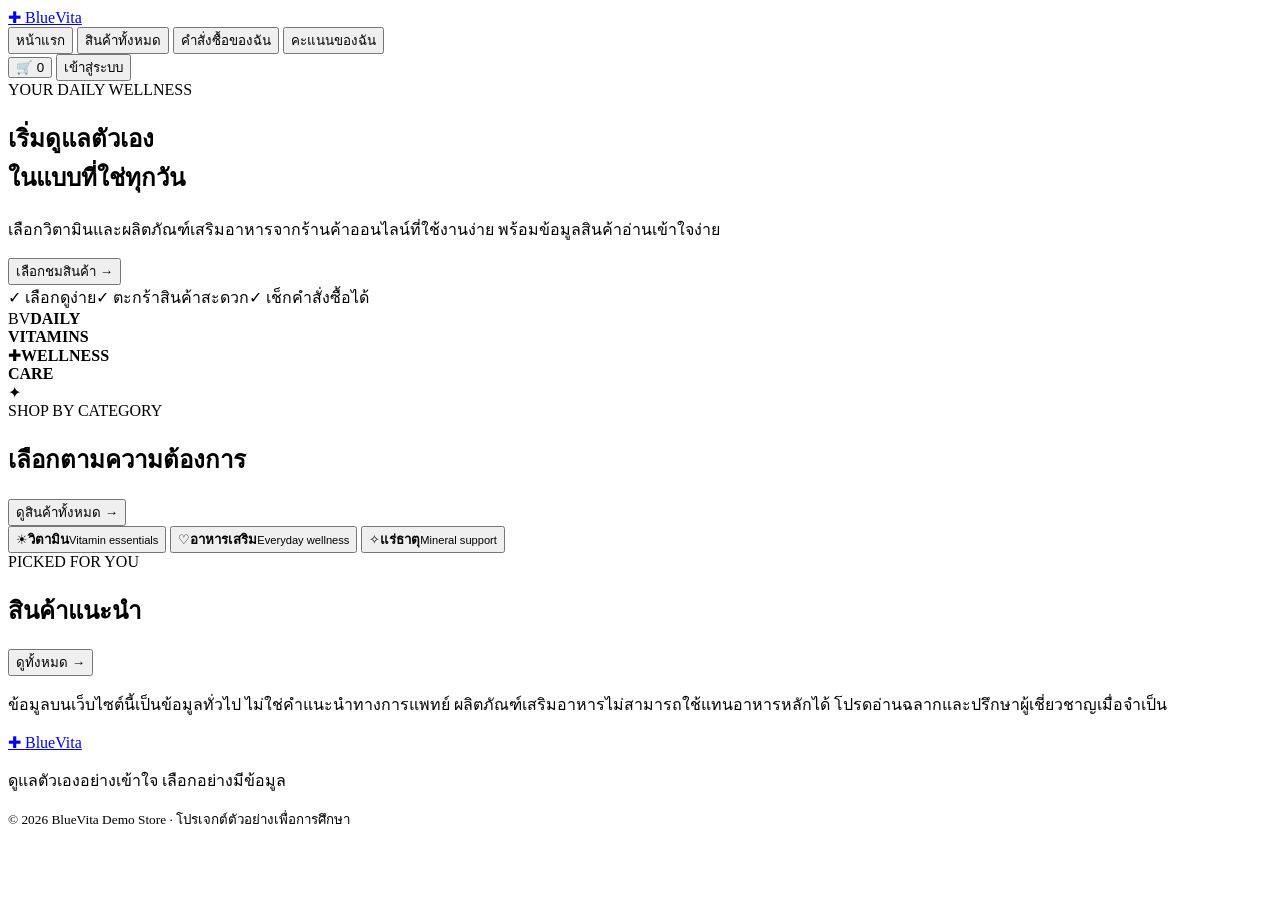
==== public/index.html @ 3988fe44 "Add files via upload" ====
<!doctype html>
<html lang="th">
<head>
  <meta charset="utf-8">
  <meta name="viewport" content="width=device-width, initial-scale=1">
  <meta name="theme-color" content="#1677d2">
  <title>BlueVita | ดูแลตัวเองในทุกวัน</title>
  <link rel="stylesheet" href="/styles.css">
</head>
<body>
  <header class="topbar">
    <a class="brand" href="#" data-view="home"><span class="brand-mark">✚</span> BlueVita</a>
    <nav class="main-nav">
      <button data-view="home">หน้าแรก</button>
      <button data-view="shop">สินค้าทั้งหมด</button>
      <button data-view="orders">คำสั่งซื้อของฉัน</button>
      <button data-view="rewards">คะแนนของฉัน</button>
      <button data-view="admin" id="adminNav" hidden>จัดการร้าน</button>
    </nav>
    <div class="nav-actions">
      <button class="icon-button" data-view="cart" aria-label="ตะกร้าสินค้า">🛒 <span id="cartCount">0</span></button>
      <button class="button button-outline" data-view="account" id="accountButton">เข้าสู่ระบบ</button>
    </div>
  </header>

  <main>
    <section id="homeView" class="view">
      <div class="hero">
        <div class="hero-copy">
          <span class="eyebrow">YOUR DAILY WELLNESS</span>
          <h1>เริ่มดูแลตัวเอง<br><span>ในแบบที่ใช่ทุกวัน</span></h1>
          <p>เลือกวิตามินและผลิตภัณฑ์เสริมอาหารจากร้านค้าออนไลน์ที่ใช้งานง่าย พร้อมข้อมูลสินค้าอ่านเข้าใจง่าย</p>
          <button class="button button-primary" data-view="shop">เลือกชมสินค้า <span>→</span></button>
          <div class="trust-row"><span>✓ เลือกดูง่าย</span><span>✓ ตะกร้าสินค้าสะดวก</span><span>✓ เช็กคำสั่งซื้อได้</span></div>
        </div>
        <div class="hero-art"><div class="art-circle"></div><div class="vitamin-bottle bottle-one"><span>BV</span><b>DAILY<br>VITAMINS</b></div><div class="vitamin-bottle bottle-two"><span>✚</span><b>WELLNESS<br>CARE</b></div><div class="floating-pill"></div><div class="sparkle">✦</div></div>
      </div>
      <div class="section-heading"><div><span class="eyebrow">SHOP BY CATEGORY</span><h2>เลือกตามความต้องการ</h2></div><button class="text-button" data-view="shop">ดูสินค้าทั้งหมด →</button></div>
      <div class="category-grid">
        <button class="category-card" data-category="วิตามิน"><span class="category-icon">☀</span><b>วิตามิน</b><small>Vitamin essentials</small></button>
        <button class="category-card" data-category="อาหารเสริม"><span class="category-icon">♡</span><b>อาหารเสริม</b><small>Everyday wellness</small></button>
        <button class="category-card" data-category="แร่ธาตุ"><span class="category-icon">✧</span><b>แร่ธาตุ</b><small>Mineral support</small></button>
      </div>
      <div class="section-heading"><div><span class="eyebrow">PICKED FOR YOU</span><h2>สินค้าแนะนำ</h2></div><button class="text-button" data-view="shop">ดูทั้งหมด →</button></div>
      <div id="featuredProducts" class="product-grid"></div>
      <p class="disclaimer">ข้อมูลบนเว็บไซต์นี้เป็นข้อมูลทั่วไป ไม่ใช่คำแนะนำทางการแพทย์ ผลิตภัณฑ์เสริมอาหารไม่สามารถใช้แทนอาหารหลักได้ โปรดอ่านฉลากและปรึกษาผู้เชี่ยวชาญเมื่อจำเป็น</p>
    </section>

    <section id="shopView" class="view" hidden>
      <div class="page-heading"><span class="eyebrow">THE BLUEVITA COLLECTION</span><h1>สินค้าทั้งหมด</h1><p>ค้นหาผลิตภัณฑ์ที่เหมาะกับไลฟ์สไตล์ของคุณ</p><div class="shop-note">💡 แตะการ์ดสินค้าเพื่ออ่านรายละเอียด วิธีใช้ตามฉลาก และข้อควรระวัง</div></div>
      <div class="shop-tools"><input id="searchInput" type="search" placeholder="ค้นหาวิตามินหรืออาหารเสริม..." aria-label="ค้นหาสินค้า"><select id="categoryFilter" aria-label="เลือกหมวดหมู่"><option>ทั้งหมด</option><option>วิตามิน</option><option>อาหารเสริม</option><option>แร่ธาตุ</option></select><select id="sortFilter" aria-label="เรียงสินค้า"><option value="default">เรียงตามแนะนำ</option><option value="low">ราคาต่ำไปสูง</option><option value="high">ราคาสูงไปต่ำ</option></select></div>
      <div id="allProducts" class="product-grid"></div>
    </section>

    <section id="detailView" class="view" hidden><div id="productDetail"></div></section>

    <section id="rewardsView" class="view" hidden><div class="page-heading"><span class="eyebrow">BLUEVITA REWARDS</span><h1>คะแนนของฉัน ✦</h1><p>รีวิวสินค้าที่ซื้อและได้รับแล้ว รับ 1 คะแนนต่อ 1 รีวิวที่ผ่านเงื่อนไข</p></div><div id="rewardsContent"></div></section>

    <section id="cartView" class="view" hidden><div class="page-heading"><span class="eyebrow">YOUR SELECTION</span><h1>ตะกร้าสินค้า</h1><p>ตรวจสอบรายการก่อนดำเนินการสั่งซื้อ</p></div><div id="cartContent"></div></section>

    <section id="accountView" class="view" hidden>
      <div class="auth-layout"><div class="auth-aside"><span class="brand-mark big">✚</span><h2>ดีใจที่ได้ดูแลคุณ</h2><p>เข้าสู่ระบบเพื่อสั่งซื้อสินค้าและติดตามคำสั่งซื้อได้สะดวกยิ่งขึ้น</p></div>
        <div class="auth-panel"><div class="auth-tabs"><button id="loginTab" class="active">เข้าสู่ระบบ</button><button id="registerTab">สมัครสมาชิก</button></div>
          <form id="authForm"><label id="nameLabel" hidden>ชื่อที่ใช้แสดง<input id="authName" autocomplete="name"></label><label>อีเมล<input id="authEmail" type="email" required autocomplete="email" placeholder="you@example.com"></label><label>รหัสผ่าน<input id="authPassword" type="password" minlength="8" required autocomplete="current-password" placeholder="อย่างน้อย 8 ตัวอักษร"></label><button class="button button-primary full" type="submit" id="authSubmit">เข้าสู่ระบบ</button><p id="authMessage" class="form-message" role="status"></p></form>
          <div class="admin-hint">สำหรับเจ้าของร้าน: ใช้บัญชีแอดมินที่กำหนดไว้ในไฟล์ตั้งค่าเซิร์ฟเวอร์</div>
          <button id="logoutButton" class="button button-outline full" hidden>ออกจากระบบ</button>
        </div>
      </div>
    </section>

    <section id="ordersView" class="view" hidden><div class="page-heading"><span class="eyebrow">ORDER HISTORY</span><h1>คำสั่งซื้อของฉัน</h1><p>ดูสถานะรายการสั่งซื้อของคุณ</p></div><div id="ordersContent"></div></section>

    <section id="adminView" class="view" hidden><div class="page-heading"><span class="eyebrow">STORE MANAGEMENT</span><h1>จัดการร้านค้า</h1><p>พื้นที่สำหรับเจ้าของร้านเท่านั้น</p></div>
      <div class="admin-grid"><form id="productForm" class="panel"><h3>เพิ่มสินค้า</h3><label>ชื่อสินค้า<input name="name" required></label><label>หมวดหมู่<select name="category"><option>วิตามิน</option><option>อาหารเสริม</option><option>แร่ธาตุ</option></select></label><label>ราคา (บาท)<input name="price" type="number" min="0" required></label><label>จำนวนคงเหลือ<input name="stock" type="number" min="0" value="10" required></label><label>ที่อยู่รูปภาพ<input name="image" type="text" placeholder="/images/vit-c-001.svg"><small>ใส่ /images/ชื่อไฟล์.svg สำหรับรูปในโปรเจกต์ หรือวาง URL รูปภาพออนไลน์</small></label><label>รายละเอียด<textarea name="description" rows="3"></textarea></label><label class="check-label"><input name="featured" type="checkbox"> สินค้าแนะนำ</label><button class="button button-primary full" type="submit">เพิ่มสินค้า</button><p id="productMessage" class="form-message"></p></form>
      <div class="panel"><h3>รายการสินค้า</h3><div id="adminProducts"></div><hr><h3>คำสั่งซื้อทั้งหมด</h3><div id="adminOrders"></div></div></div>
    </section>
  </main>
  <footer><a class="brand" href="#" data-view="home"><span class="brand-mark">✚</span> BlueVita</a><p>ดูแลตัวเองอย่างเข้าใจ เลือกอย่างมีข้อมูล</p><small>© 2026 BlueVita Demo Store · โปรเจกต์ตัวอย่างเพื่อการศึกษา</small></footer>
  <div id="toast" class="toast" role="status" aria-live="polite"></div>
  <script src="/app.js"></script>
</body>
</html>
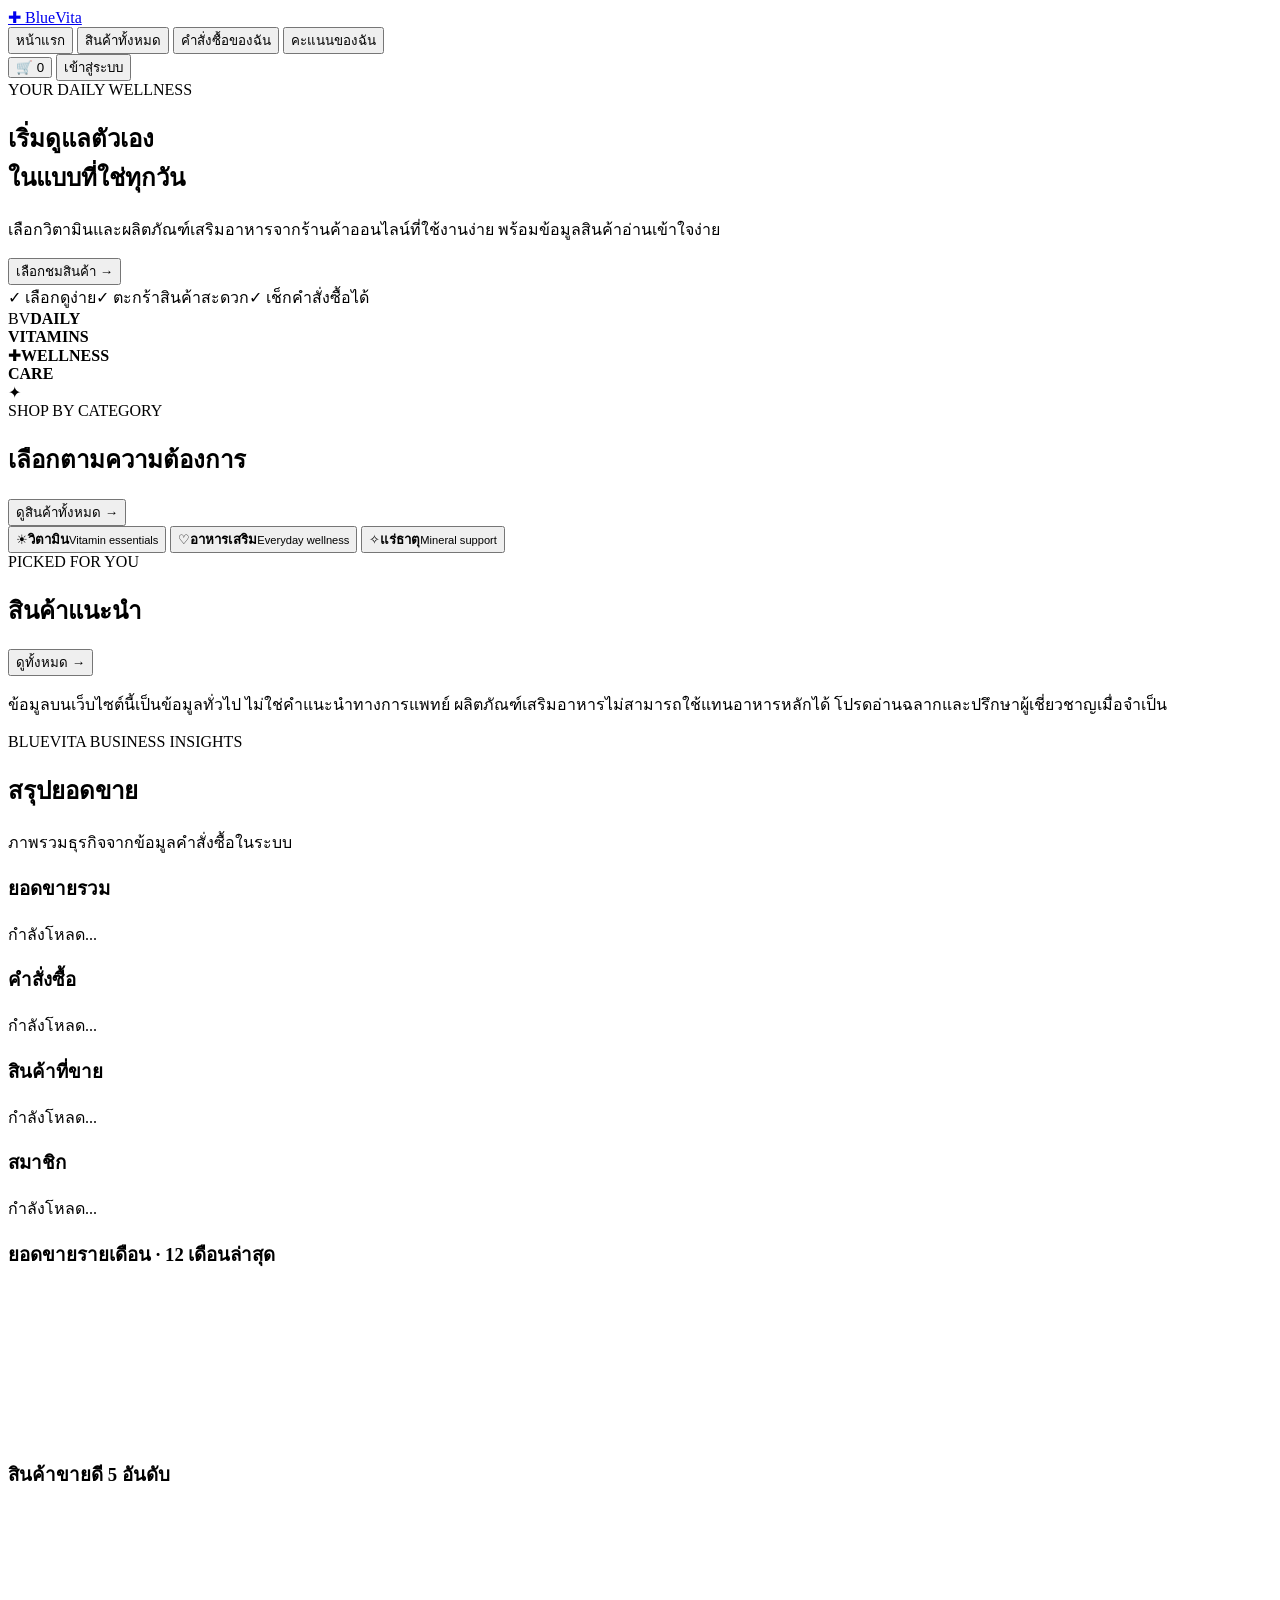
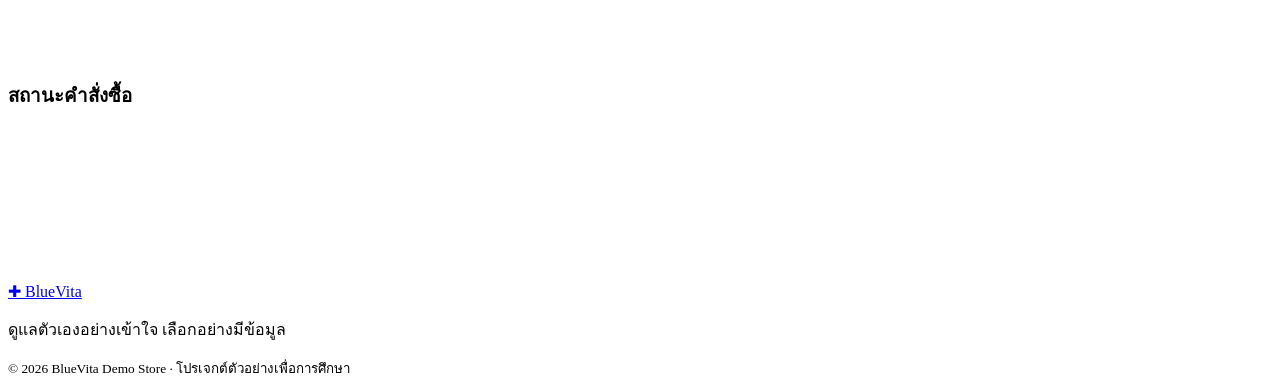
==== commit 8c06c091: "Update index.html" ====
--- a/public/index.html
+++ b/public/index.html
@@ -69,6 +69,49 @@
     </section>
 
     <section id="ordersView" class="view" hidden><div class="page-heading"><span class="eyebrow">ORDER HISTORY</span><h1>คำสั่งซื้อของฉัน</h1><p>ดูสถานะรายการสั่งซื้อของคุณ</p></div><div id="ordersContent"></div></section>
+    <div id="adminDashboard" class="admin-dashboard">
+  <div class="page-heading">
+    <span class="eyebrow">BLUEVITA BUSINESS INSIGHTS</span>
+    <h2>สรุปยอดขาย</h2>
+    <p>ภาพรวมธุรกิจจากข้อมูลคำสั่งซื้อในระบบ</p>
+  </div>
+
+  <p id="adminDashboardMessage" class="form-message" role="status" hidden></p>
+
+  <div class="dashboard-cards">
+    <div class="dashboard-card">
+      <h3>ยอดขายรวม</h3>
+      <p id="dashSales">กำลังโหลด...</p>
+    </div>
+    <div class="dashboard-card">
+      <h3>คำสั่งซื้อ</h3>
+      <p id="dashOrders">กำลังโหลด...</p>
+    </div>
+    <div class="dashboard-card">
+      <h3>สินค้าที่ขาย</h3>
+      <p id="dashItems">กำลังโหลด...</p>
+    </div>
+    <div class="dashboard-card">
+      <h3>สมาชิก</h3>
+      <p id="dashMembers">กำลังโหลด...</p>
+    </div>
+  </div>
+
+  <div class="dashboard-chart">
+    <h3>ยอดขายรายเดือน · 12 เดือนล่าสุด</h3>
+    <canvas id="monthlySalesChart"></canvas>
+  </div>
+
+  <div class="dashboard-chart">
+    <h3>สินค้าขายดี 5 อันดับ</h3>
+    <canvas id="topProductsChart"></canvas>
+  </div>
+
+  <div class="dashboard-chart">
+    <h3>สถานะคำสั่งซื้อ</h3>
+    <canvas id="orderStatusChart"></canvas>
+  </div>
+</div>
 
     <section id="adminView" class="view" hidden><div class="page-heading"><span class="eyebrow">STORE MANAGEMENT</span><h1>จัดการร้านค้า</h1><p>พื้นที่สำหรับเจ้าของร้านเท่านั้น</p></div>
       <div class="admin-grid"><form id="productForm" class="panel"><h3>เพิ่มสินค้า</h3><label>ชื่อสินค้า<input name="name" required></label><label>หมวดหมู่<select name="category"><option>วิตามิน</option><option>อาหารเสริม</option><option>แร่ธาตุ</option></select></label><label>ราคา (บาท)<input name="price" type="number" min="0" required></label><label>จำนวนคงเหลือ<input name="stock" type="number" min="0" value="10" required></label><label>ที่อยู่รูปภาพ<input name="image" type="text" placeholder="/images/vit-c-001.svg"><small>ใส่ /images/ชื่อไฟล์.svg สำหรับรูปในโปรเจกต์ หรือวาง URL รูปภาพออนไลน์</small></label><label>รายละเอียด<textarea name="description" rows="3"></textarea></label><label class="check-label"><input name="featured" type="checkbox"> สินค้าแนะนำ</label><button class="button button-primary full" type="submit">เพิ่มสินค้า</button><p id="productMessage" class="form-message"></p></form>
@@ -79,4 +122,4 @@
   <div id="toast" class="toast" role="status" aria-live="polite"></div>
   <script src="/app.js"></script>
 </body>
-</html>+</html>
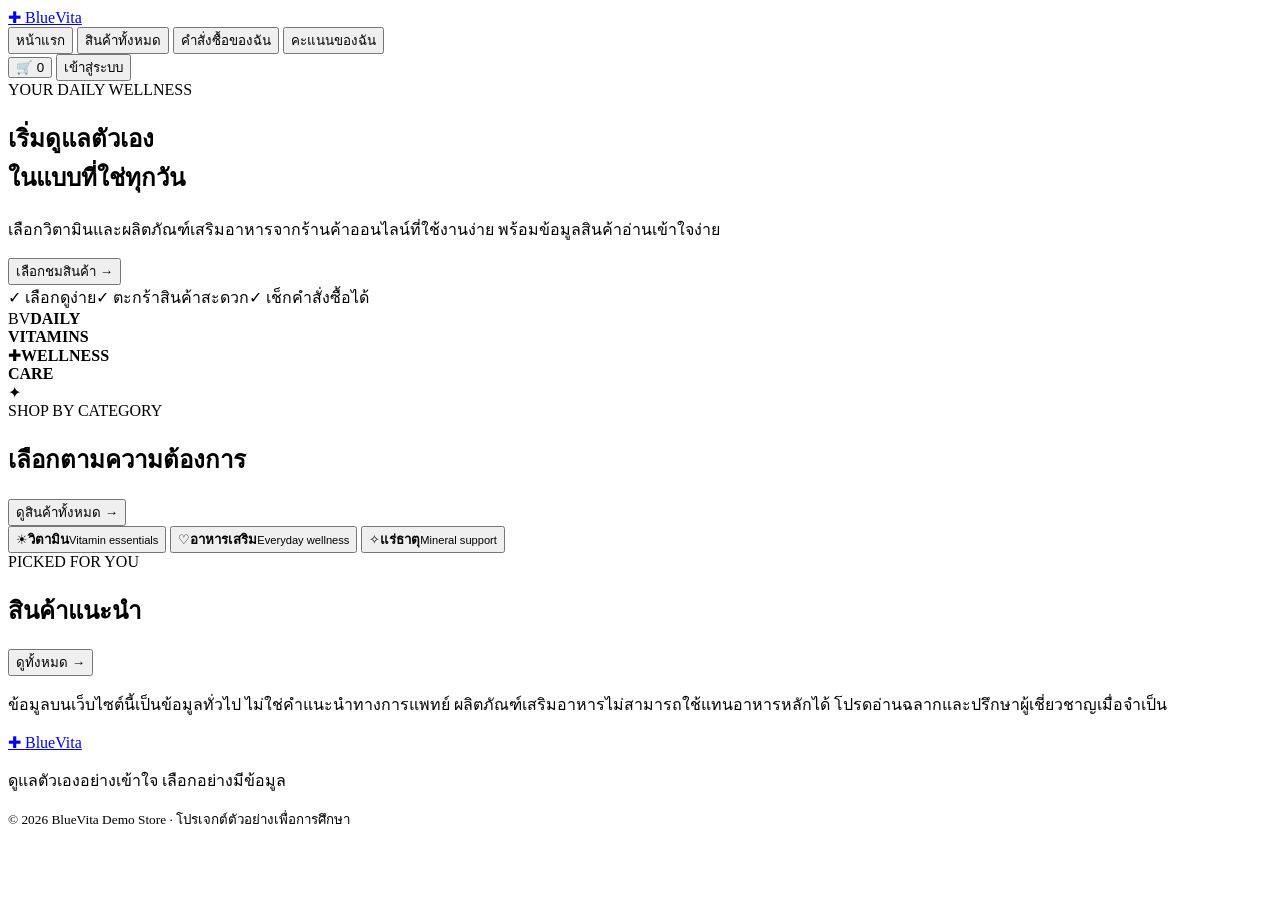
==== commit 78bfa08b: "Update index.html" ====
--- a/public/index.html
+++ b/public/index.html
@@ -15,7 +15,13 @@
       <button data-view="shop">สินค้าทั้งหมด</button>
       <button data-view="orders">คำสั่งซื้อของฉัน</button>
       <button data-view="rewards">คะแนนของฉัน</button>
-      <button data-view="admin" id="adminNav" hidden>จัดการร้าน</button>
+      <button data-view="admin" id="adminNav" hidden>
+  จัดการร้าน
+</button>
+
+<button data-view="dashboard" id="dashboardNav" hidden>
+  สรุปยอดขาย
+</button>
     </nav>
     <div class="nav-actions">
       <button class="icon-button" data-view="cart" aria-label="ตะกร้าสินค้า">🛒 <span id="cartCount">0</span></button>
@@ -69,54 +75,90 @@
     </section>
 
     <section id="ordersView" class="view" hidden><div class="page-heading"><span class="eyebrow">ORDER HISTORY</span><h1>คำสั่งซื้อของฉัน</h1><p>ดูสถานะรายการสั่งซื้อของคุณ</p></div><div id="ordersContent"></div></section>
-    <div id="adminDashboard" class="admin-dashboard">
-  <div class="page-heading">
-    <span class="eyebrow">BLUEVITA BUSINESS INSIGHTS</span>
-    <h2>สรุปยอดขาย</h2>
-    <p>ภาพรวมธุรกิจจากข้อมูลคำสั่งซื้อในระบบ</p>
-  </div>
-
-  <p id="adminDashboardMessage" class="form-message" role="status" hidden></p>
-
-  <div class="dashboard-cards">
-    <div class="dashboard-card">
-      <h3>ยอดขายรวม</h3>
-      <p id="dashSales">กำลังโหลด...</p>
-    </div>
-    <div class="dashboard-card">
-      <h3>คำสั่งซื้อ</h3>
-      <p id="dashOrders">กำลังโหลด...</p>
-    </div>
-    <div class="dashboard-card">
-      <h3>สินค้าที่ขาย</h3>
-      <p id="dashItems">กำลังโหลด...</p>
-    </div>
-    <div class="dashboard-card">
-      <h3>สมาชิก</h3>
-      <p id="dashMembers">กำลังโหลด...</p>
-    </div>
-  </div>
-
-  <div class="dashboard-chart">
-    <h3>ยอดขายรายเดือน · 12 เดือนล่าสุด</h3>
-    <canvas id="monthlySalesChart"></canvas>
-  </div>
-
-  <div class="dashboard-chart">
-    <h3>สินค้าขายดี 5 อันดับ</h3>
-    <canvas id="topProductsChart"></canvas>
-  </div>
-
-  <div class="dashboard-chart">
-    <h3>สถานะคำสั่งซื้อ</h3>
-    <canvas id="orderStatusChart"></canvas>
-  </div>
-</div>
+    
 
     <section id="adminView" class="view" hidden><div class="page-heading"><span class="eyebrow">STORE MANAGEMENT</span><h1>จัดการร้านค้า</h1><p>พื้นที่สำหรับเจ้าของร้านเท่านั้น</p></div>
       <div class="admin-grid"><form id="productForm" class="panel"><h3>เพิ่มสินค้า</h3><label>ชื่อสินค้า<input name="name" required></label><label>หมวดหมู่<select name="category"><option>วิตามิน</option><option>อาหารเสริม</option><option>แร่ธาตุ</option></select></label><label>ราคา (บาท)<input name="price" type="number" min="0" required></label><label>จำนวนคงเหลือ<input name="stock" type="number" min="0" value="10" required></label><label>ที่อยู่รูปภาพ<input name="image" type="text" placeholder="/images/vit-c-001.svg"><small>ใส่ /images/ชื่อไฟล์.svg สำหรับรูปในโปรเจกต์ หรือวาง URL รูปภาพออนไลน์</small></label><label>รายละเอียด<textarea name="description" rows="3"></textarea></label><label class="check-label"><input name="featured" type="checkbox"> สินค้าแนะนำ</label><button class="button button-primary full" type="submit">เพิ่มสินค้า</button><p id="productMessage" class="form-message"></p></form>
       <div class="panel"><h3>รายการสินค้า</h3><div id="adminProducts"></div><hr><h3>คำสั่งซื้อทั้งหมด</h3><div id="adminOrders"></div></div></div>
     </section>
+    <!-- ==========================================
+     BLUEVITA SALES DASHBOARD
+     ========================================== -->
+
+<section id="dashboardView" class="view" hidden>
+
+  <div class="page-heading">
+    <span class="eyebrow">BLUEVITA ANALYTICS</span>
+    <h1>สรุปยอดขาย</h1>
+    <p>ข้อมูลจากคำสั่งซื้อจริงของร้านค้า</p>
+  </div>
+
+  <div id="dashboardMessage" class="dashboard-message" role="status">
+    กำลังโหลดข้อมูล...
+  </div>
+
+  <div id="dashboardContent" hidden>
+
+    <div class="dashboard-cards">
+
+      <article class="dashboard-card">
+        <span>ยอดขายรวม</span>
+        <strong id="dashSales">฿0</strong>
+        <small>ไม่รวมคำสั่งซื้อที่ยกเลิก</small>
+      </article>
+
+      <article class="dashboard-card">
+        <span>คำสั่งซื้อ</span>
+        <strong id="dashOrders">0</strong>
+        <small>รายการที่ไม่ถูกยกเลิก</small>
+      </article>
+
+      <article class="dashboard-card">
+        <span>สินค้าที่ขายได้</span>
+        <strong id="dashItems">0</strong>
+        <small>รวมจำนวนชิ้น</small>
+      </article>
+
+      <article class="dashboard-card">
+        <span>สมาชิก</span>
+        <strong id="dashMembers">0</strong>
+        <small>ไม่รวมบัญชีแอดมิน</small>
+      </article>
+
+    </div>
+
+    <div class="dashboard-panel">
+      <h2>ยอดขายรายเดือน</h2>
+      <p class="dashboard-description">
+        ยอดขายย้อนหลัง 12 เดือน
+      </p>
+      <canvas id="salesChart" height="120"></canvas>
+    </div>
+
+    <div class="dashboard-lower">
+
+      <div class="dashboard-panel">
+        <h2>สถานะคำสั่งซื้อ</h2>
+        <div id="dashStatuses"></div>
+      </div>
+
+      <div class="dashboard-panel">
+        <h2>สินค้าขายดี 5 อันดับ</h2>
+        <div id="dashTopProducts"></div>
+      </div>
+
+    </div>
+
+    <button
+      id="refreshDashboard"
+      class="button button-outline"
+      type="button"
+    >
+      ↻ โหลดข้อมูลอีกครั้ง
+    </button>
+
+  </div>
+</section>
   </main>
   <footer><a class="brand" href="#" data-view="home"><span class="brand-mark">✚</span> BlueVita</a><p>ดูแลตัวเองอย่างเข้าใจ เลือกอย่างมีข้อมูล</p><small>© 2026 BlueVita Demo Store · โปรเจกต์ตัวอย่างเพื่อการศึกษา</small></footer>
   <div id="toast" class="toast" role="status" aria-live="polite"></div>
